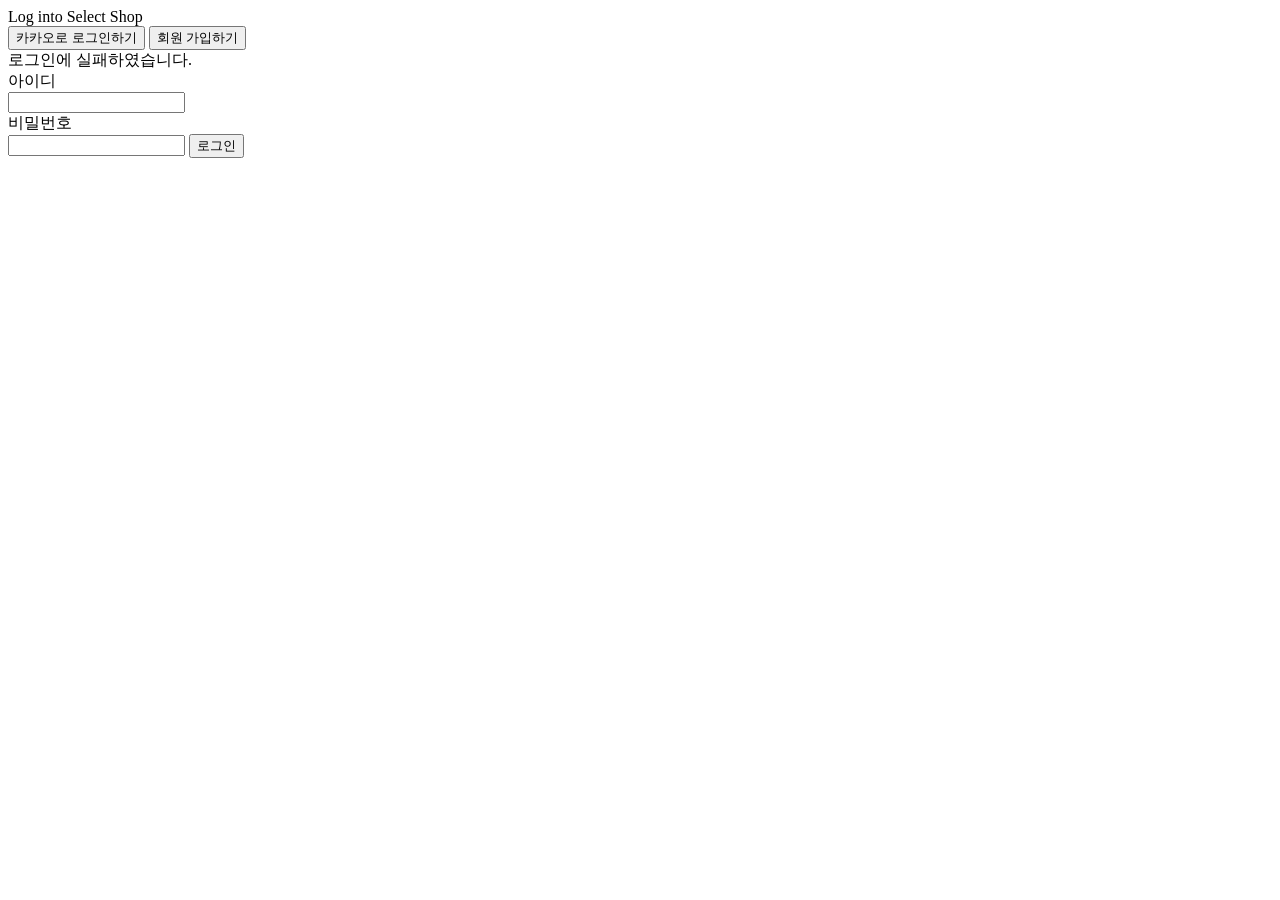
==== selectshop/src/main/resources/static/login.html @ 87e51c7f "21-10-26" ====
<!DOCTYPE html>
<html lang="en" xmlns="http://www.w3.org/1999/xhtml" xmlns:th="http://www.thymeleaf.org">
<head>
    <meta charset="UTF-8">
    <meta name="viewport"
          content="width=device-width, user-scalable=no, initial-scale=1.0, maximum-scale=1.0, minimum-scale=1.0">
    <meta http-equiv="X-UA-Compatible" content="ie=edge">
    <link rel="preconnect" href="https://fonts.gstatic.com">
    <link href="https://fonts.googleapis.com/css2?family=Nanum+Gothic&display=swap" rel="stylesheet">
    <link rel="stylesheet" type="text/css" href="/css/style.css">
    <meta charset="UTF-8">
    <title>로그인 페이지</title>
</head>
<body>
<div id="login-form">
    <div id="login-title">Log into Select Shop</div>
    <button id="login-kakao-btn" onclick="location.href='https://kauth.kakao.com/oauth/authorize?client_id=&redirect_uri=http://localhost:8080/user/kakao/callback&response_type=code'">
        카카오로 로그인하기
    </button>
    <button id="login-id-btn" onclick="location.href='/user/signup'">
        회원 가입하기
    </button>
    <div th:if="${loginError}" class="alert alert-danger" role="alert">로그인에 실패하였습니다.</div>
    <form action="/user/login" method="post">
        <div class="login-id-label">아이디</div>
        <input type="text" name="username" class="login-input-box">

        <div class="login-id-label">비밀번호</div>
        <input type="password" name="password" class="login-input-box">

        <button id="login-id-submit">로그인</button>
    </form>
</div>
</body>
</html>
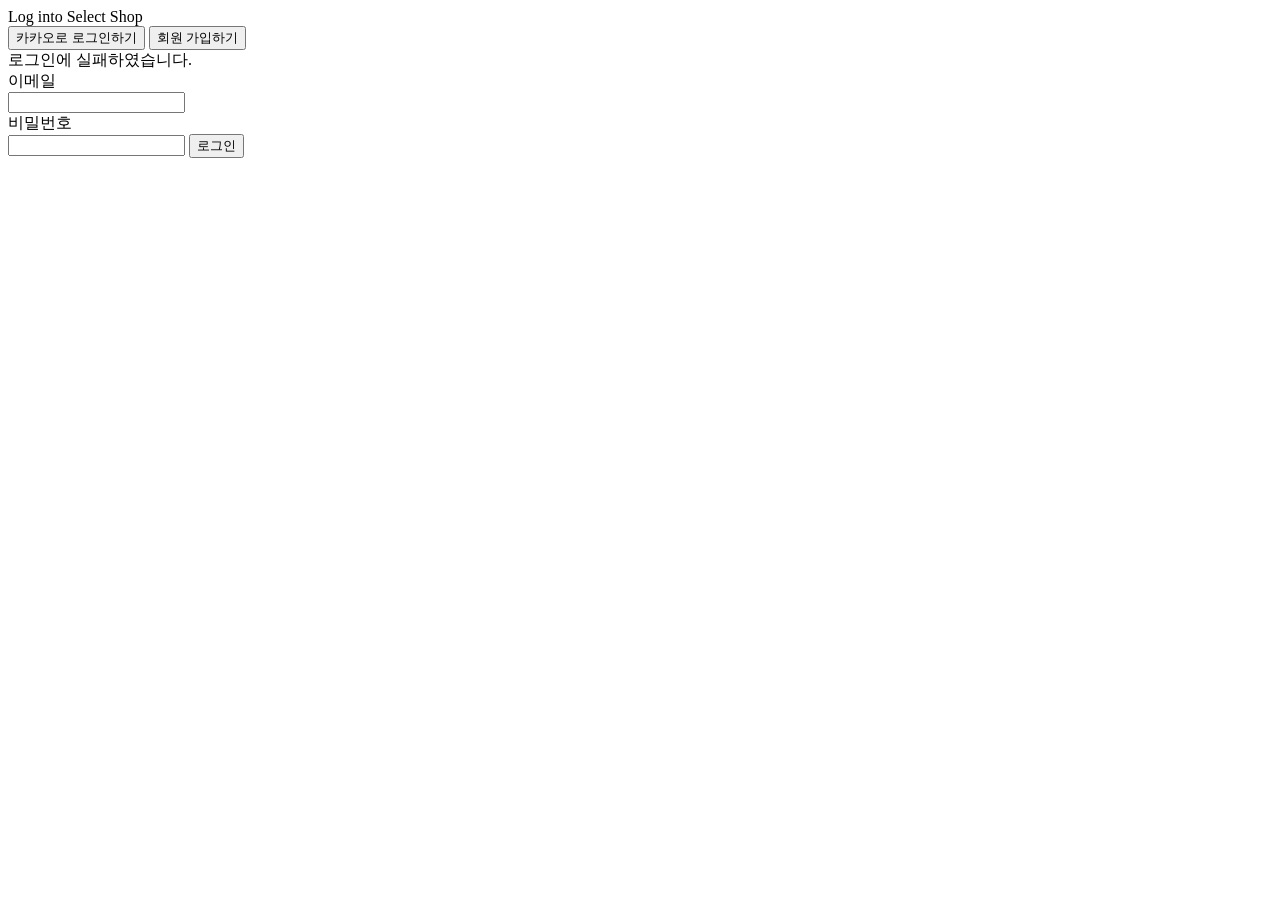
==== commit 679c7add: "spring security email으로 변경" ====
--- a/selectshop/src/main/resources/static/login.html
+++ b/selectshop/src/main/resources/static/login.html
@@ -14,7 +14,8 @@
 <body>
 <div id="login-form">
     <div id="login-title">Log into Select Shop</div>
-    <button id="login-kakao-btn" onclick="location.href='https://kauth.kakao.com/oauth/authorize?client_id=&redirect_uri=http://localhost:8080/user/kakao/callback&response_type=code'">
+    <button id="login-kakao-btn"
+            onclick="location.href='https://kauth.kakao.com/oauth/authorize?client_id={REST_API_KEY}&redirect_uri=http://localhost:8080/user/kakao/callback&response_type=code'">
         카카오로 로그인하기
     </button>
     <button id="login-id-btn" onclick="location.href='/user/signup'">
@@ -22,8 +23,8 @@
     </button>
     <div th:if="${loginError}" class="alert alert-danger" role="alert">로그인에 실패하였습니다.</div>
     <form action="/user/login" method="post">
-        <div class="login-id-label">아이디</div>
-        <input type="text" name="username" class="login-input-box">
+        <div class="login-id-label">이메일</div>
+        <input type="email" name="email" class="login-input-box">
 
         <div class="login-id-label">비밀번호</div>
         <input type="password" name="password" class="login-input-box">
